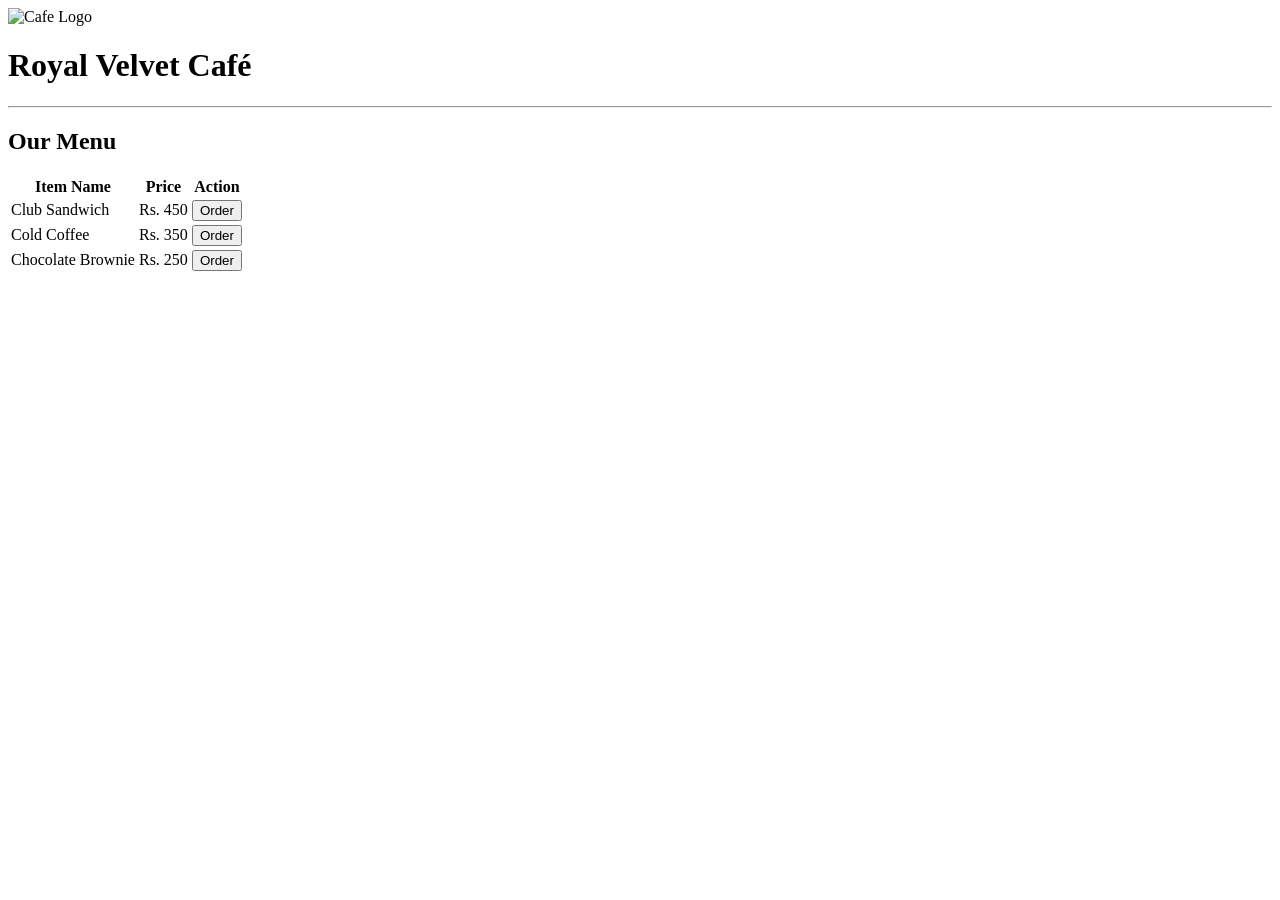
==== index.html @ 65514fbc "Create index.html" ====
<!-- Name: Your Name | Roll No: Your Roll Number | Section: Your Section -->
<!DOCTYPE html>
<html lang="en">
<head>
    <meta charset="UTF-8">
    <meta name="viewport" content="width=device-width, initial-scale=1.0">
    <title>Cafeteria Menu</title>
    <link rel="stylesheet" href="style.css">
</head>
<body>

    <!-- Top Section: Centered Image & Name -->
    <header class="header-container">
        <div class="logo-box">
            <img src="images/image.png" alt="Cafe Logo" class="cafe-pic">
        </div>
        <h1 class="cafe-name">Royal Velvet Café</h1>
    </header>

    <hr class="divider">

    <!-- Bottom Section: Menu Table -->
    <main class="menu-container">
        <h2 class="menu-heading">Our Menu</h2>

        <table class="menu-table">
            <thead>
                <tr>
                    <th>Item Name</th>
                    <th>Price</th>
                    <th class="text-right">Action</th>
                </tr>
            </thead>
            <tbody>
                <tr>
                    <td>Club Sandwich</td>
                    <td>Rs. 450</td>
                    <td class="text-right">
                        <button class="order-btn" onclick="placeOrder('Club Sandwich')">Order</button>
                    </td>
                </tr>
                <tr>
                    <td>Cold Coffee</td>
                    <td>Rs. 350</td>
                    <td class="text-right">
                        <button class="order-btn" onclick="placeOrder('Cold Coffee')">Order</button>
                    </td>
                </tr>
                <tr>
                    <td>Chocolate Brownie</td>
                    <td>Rs. 250</td>
                    <td class="text-right">
                        <button class="order-btn" onclick="placeOrder('Chocolate Brownie')">Order</button>
                    </td>
                </tr>
            </tbody>
        </table>
    </main>

    <!-- JavaScript Interactivity -->
    <script>
        function placeOrder(itemName) {
            console.log("Order button clicked for: " + itemName);
            window.alert("Thank you! Your order for " + itemName + " has been placed.");
        }
    </script>

</body>
</html>
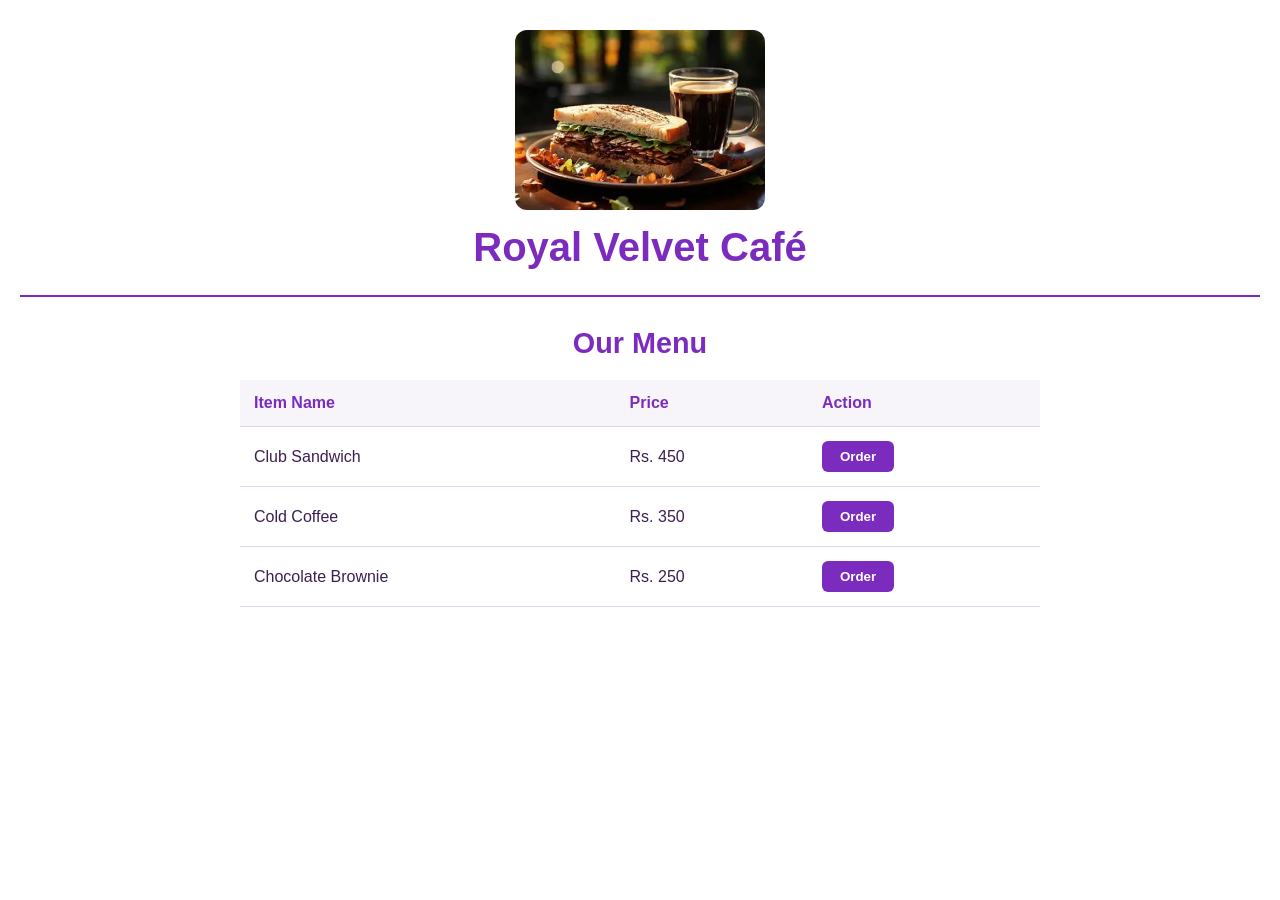
==== commit 1990cc39: "Update index.html" ====
--- a/index.html
+++ b/index.html
@@ -12,7 +12,7 @@
     <!-- Top Section: Centered Image & Name -->
     <header class="header-container">
         <div class="logo-box">
-            <img src="images/image.png" alt="Cafe Logo" class="cafe-pic">
+            <img src="image.png" alt="Cafe Logo" class="cafe-pic">
         </div>
         <h1 class="cafe-name">Royal Velvet Café</h1>
     </header>
@@ -66,4 +66,4 @@
     </script>
 
 </body>
-</html>+</html>
--- a/style.css
+++ b/style.css
@@ -0,0 +1,98 @@
+/* Page Colors & Font */
+body {
+    background-color: #FFFFFF; /* Crisp White Background */
+    color: #3B1F52;            /* Deep Royal Purple Text */
+    font-family: 'Segoe UI', Tahoma, Geneva, Verdana, sans-serif;
+    margin: 0;
+    padding: 20px;
+}
+
+/* Header Container: Centered Alignment */
+.header-container {
+    width: 100%;
+    text-align: center;
+    margin-top: 10px;
+}
+
+/* Centered Image Styling */
+.logo-box {
+    width: 100%;
+    text-align: center;
+}
+
+.cafe-pic {
+    width: 250px;             /* Image Width */
+    height: 180px;            /* Image Height */
+    object-fit: cover;
+    border-radius: 12px;
+    display: block;
+    margin: 0 auto;          /* Centering Image Horizontally */
+}
+
+/* Cafe Name below Image */
+.cafe-name {
+    color: #7B2CBF;           /* Vibrant Violet Color */
+    font-size: 2.5rem;
+    margin-top: 15px;
+    margin-bottom: 0;
+    text-align: center;
+}
+
+.divider {
+    border: none;
+    height: 2px;
+    background-color: #7B2CBF;
+    margin: 25px 0 30px 0;
+}
+
+/* Menu Layout */
+.menu-container {
+    width: 100%;
+    max-width: 800px;
+    margin: 0 auto;
+}
+
+.menu-heading {
+    color: #7B2CBF;
+    font-size: 1.8rem;
+    margin-bottom: 20px;
+    text-align: center;
+}
+
+/* Table Design */
+.menu-table {
+    width: 100%;
+    border-collapse: collapse;
+    background-color: #FFFFFF;
+}
+
+.menu-table th, .menu-table td {
+    padding: 14px;
+    text-align: left;
+    border-bottom: 1px solid #E0D4ED;
+}
+
+.menu-table th {
+    background-color: #F7F4FA;
+    color: #7B2CBF;
+}
+
+.text-right {
+    text-align: right;
+}
+
+/* Order Button Styling */
+.order-btn {
+    background-color: #7B2CBF;
+    color: #FFFFFF;
+    border: none;
+    padding: 8px 18px;
+    border-radius: 6px;
+    cursor: pointer;
+    font-weight: bold;
+    transition: background-color 0.2s ease;
+}
+
+.order-btn:hover {
+    background-color: #3B1F52; /* Hover effect with Deep Purple */
+}
